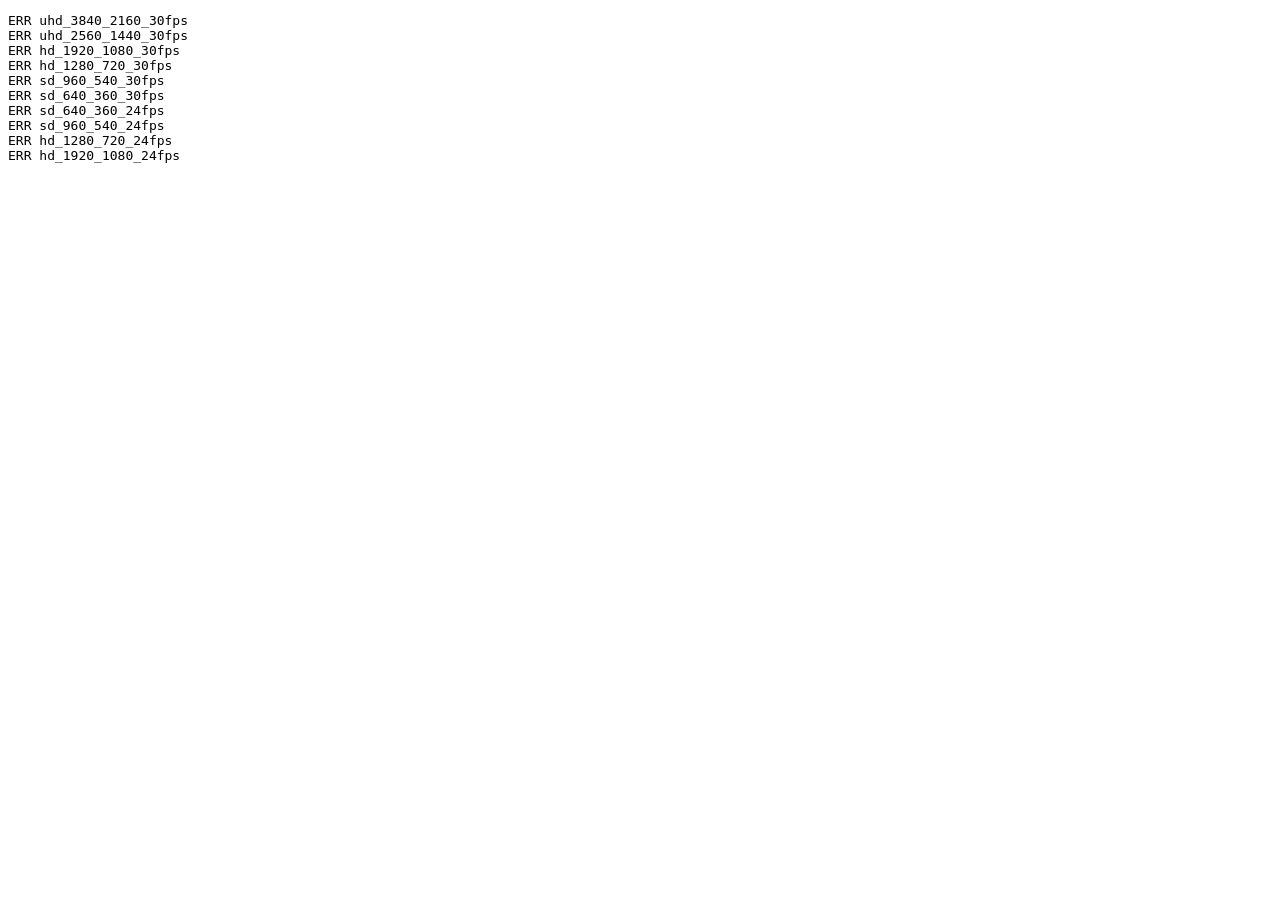
==== public/probe.html @ 13308ac1 "Changes Co-authored-by: Anshuman-Tiwari-2002 <anshumant111@gmail.com>" ====
<!DOCTYPE html><html><body><pre id="o">probing...</pre>
<script>
(async()=>{const u=['uhd_3840_2160_30fps','uhd_2560_1440_30fps','hd_1920_1080_30fps','hd_1280_720_30fps','sd_960_540_30fps','sd_640_360_30fps','sd_640_360_24fps','sd_960_540_24fps','hd_1280_720_24fps','hd_1920_1080_24fps'];const out=[];for(const q of u){try{const r=await fetch(`https://videos.pexels.com/video-files/27202595/27202595-${q}.mp4`,{method:'HEAD'});out.push(`${r.status} ${q}`)}catch(e){out.push(`ERR ${q}`)}}document.getElementById('o').innerText=out.join('\n');document.title='DONE';})();
</script></body></html>
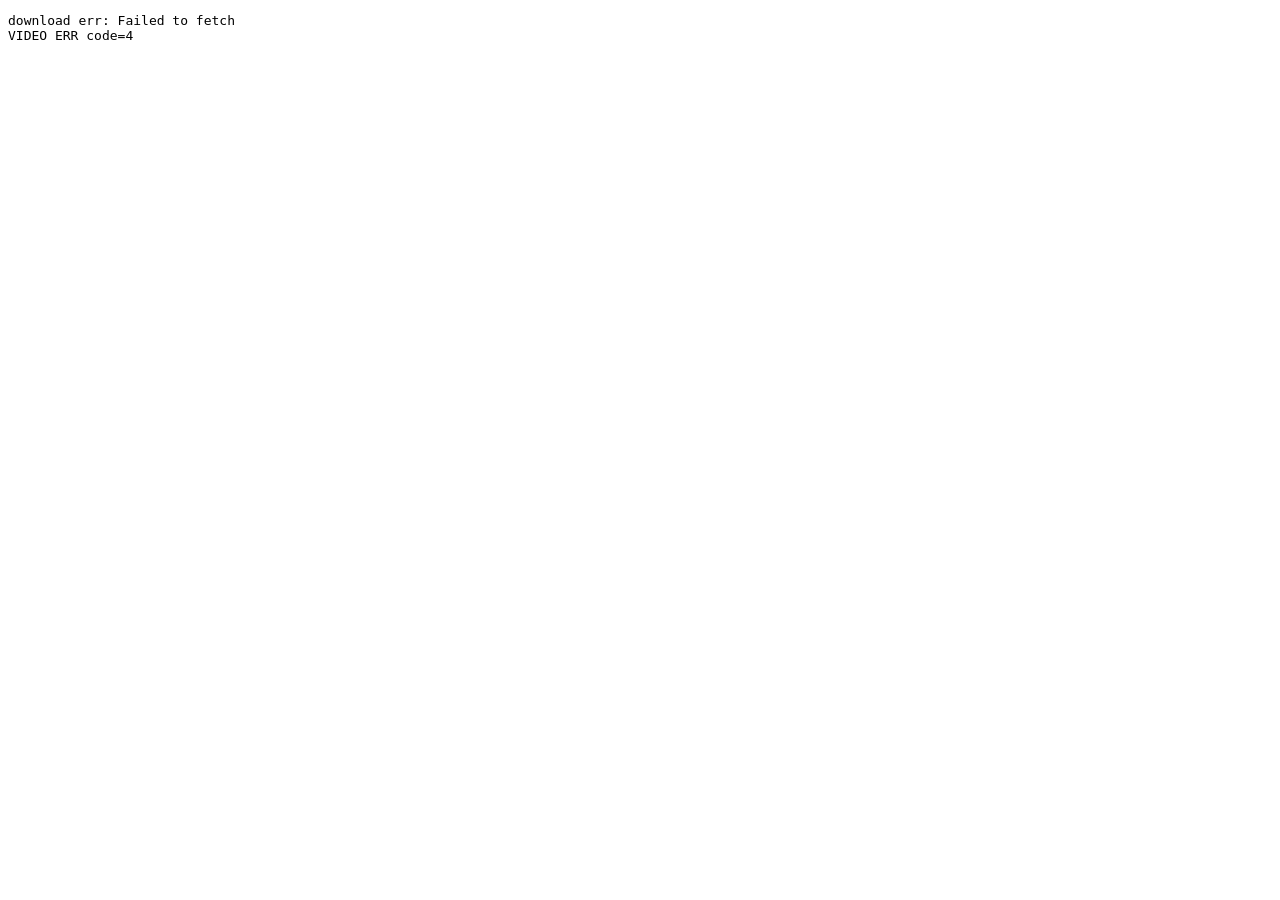
==== commit fa773f22: "Changes Co-authored-by: Anshuman-Tiwari-2002 <anshumant111@gmail.com>" ====
--- a/public/probe.html
+++ b/public/probe.html
@@ -1,4 +1,19 @@
 <!DOCTYPE html><html><body><pre id="o">probing...</pre>
 <script>
-(async()=>{const u=['uhd_3840_2160_30fps','uhd_2560_1440_30fps','hd_1920_1080_30fps','hd_1280_720_30fps','sd_960_540_30fps','sd_640_360_30fps','sd_640_360_24fps','sd_960_540_24fps','hd_1280_720_24fps','hd_1920_1080_24fps'];const out=[];for(const q of u){try{const r=await fetch(`https://videos.pexels.com/video-files/27202595/27202595-${q}.mp4`,{method:'HEAD'});out.push(`${r.status} ${q}`)}catch(e){out.push(`ERR ${q}`)}}document.getElementById('o').innerText=out.join('\n');document.title='DONE';})();
+(async()=>{
+  const out=[];
+  // Try the /download/video endpoint - it usually redirects
+  try {
+    const r = await fetch('https://www.pexels.com/download/video/27202595/', {redirect:'follow'});
+    out.push(`download endpoint: ${r.status} -> ${r.url}`);
+  } catch(e){ out.push('download err: '+e.message); }
+  // Also try playing the video element directly
+  const v = document.createElement('video');
+  v.src = 'https://videos.pexels.com/video-files/27202595/27202595-hd_1920_1080_30fps.mp4';
+  v.muted = true;
+  v.addEventListener('loadedmetadata',()=>{out.push('VIDEO LOADED OK');document.getElementById('o').innerText=out.join('\n');});
+  v.addEventListener('error',(e)=>{out.push('VIDEO ERR code='+(v.error&&v.error.code));document.getElementById('o').innerText=out.join('\n');});
+  document.body.appendChild(v);
+  setTimeout(()=>{document.getElementById('o').innerText=out.join('\n');document.title='DONE';},5000);
+})();
 </script></body></html>
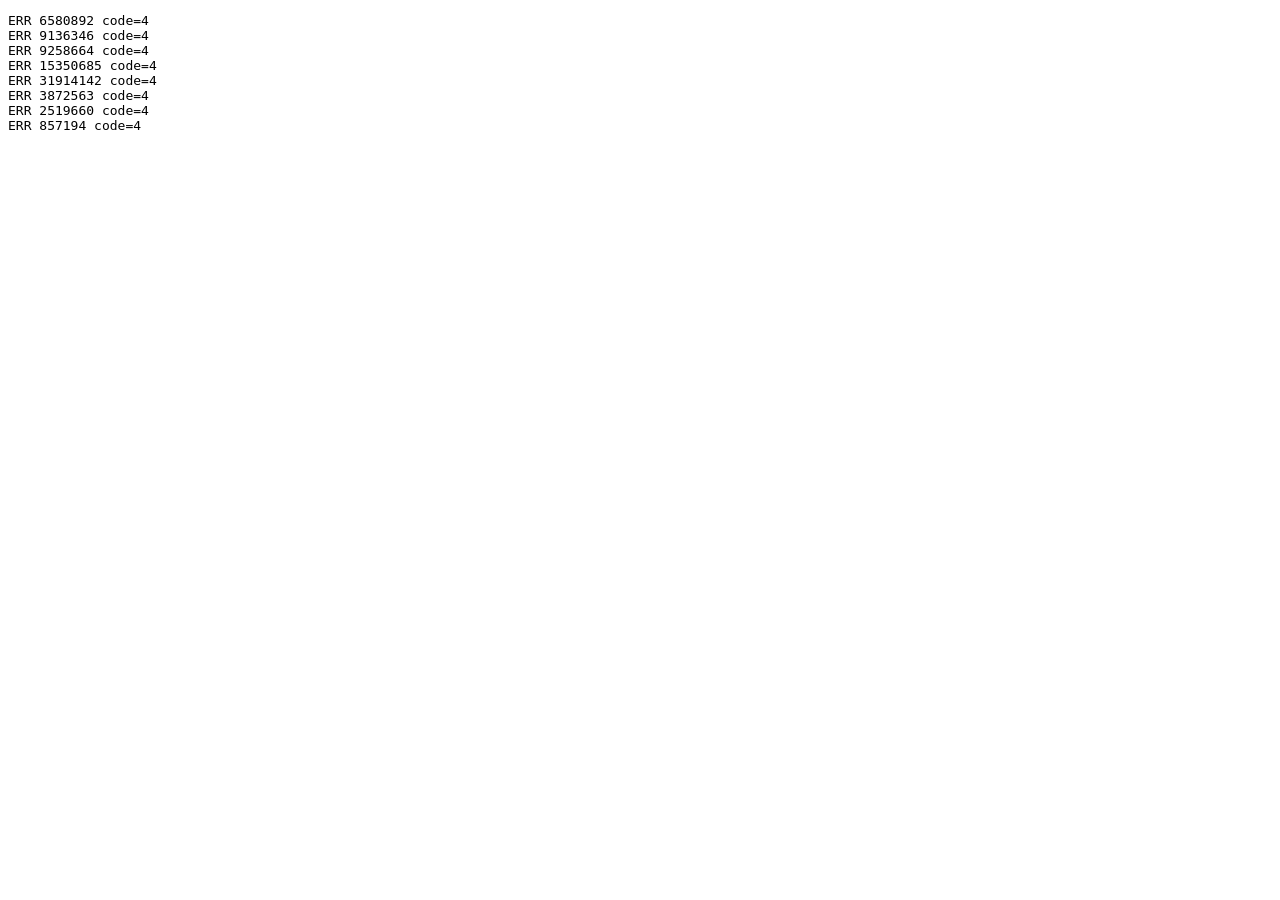
==== commit e2203ccf: "Changes Co-authored-by: Anshuman-Tiwari-2002 <anshumant111@gmail.com>" ====
--- a/public/probe.html
+++ b/public/probe.html
@@ -1,19 +1,18 @@
-<!DOCTYPE html><html><body><pre id="o">probing...</pre>
+<!DOCTYPE html><html><body><pre id="o">probing alternates...</pre>
 <script>
 (async()=>{
+  const ids = ['6580892','9136346','9258664','15350685','31914142','3872563','2519660','857194'];
   const out=[];
-  // Try the /download/video endpoint - it usually redirects
-  try {
-    const r = await fetch('https://www.pexels.com/download/video/27202595/', {redirect:'follow'});
-    out.push(`download endpoint: ${r.status} -> ${r.url}`);
-  } catch(e){ out.push('download err: '+e.message); }
-  // Also try playing the video element directly
-  const v = document.createElement('video');
-  v.src = 'https://videos.pexels.com/video-files/27202595/27202595-hd_1920_1080_30fps.mp4';
-  v.muted = true;
-  v.addEventListener('loadedmetadata',()=>{out.push('VIDEO LOADED OK');document.getElementById('o').innerText=out.join('\n');});
-  v.addEventListener('error',(e)=>{out.push('VIDEO ERR code='+(v.error&&v.error.code));document.getElementById('o').innerText=out.join('\n');});
-  document.body.appendChild(v);
-  setTimeout(()=>{document.getElementById('o').innerText=out.join('\n');document.title='DONE';},5000);
+  for (const id of ids) {
+    await new Promise(res=>{
+      const v=document.createElement('video'); v.muted=true; v.preload='metadata';
+      v.src=`https://videos.pexels.com/video-files/${id}/${id}-hd_1920_1080_30fps.mp4`;
+      const t=setTimeout(()=>{out.push(`TIMEOUT ${id}`);res();},4000);
+      v.addEventListener('loadedmetadata',()=>{clearTimeout(t);out.push(`OK ${id} (${v.videoWidth}x${v.videoHeight})`);res();});
+      v.addEventListener('error',()=>{clearTimeout(t);out.push(`ERR ${id} code=${v.error&&v.error.code}`);res();});
+    });
+    document.getElementById('o').innerText=out.join('\n');
+  }
+  document.title='DONE';
 })();
 </script></body></html>
